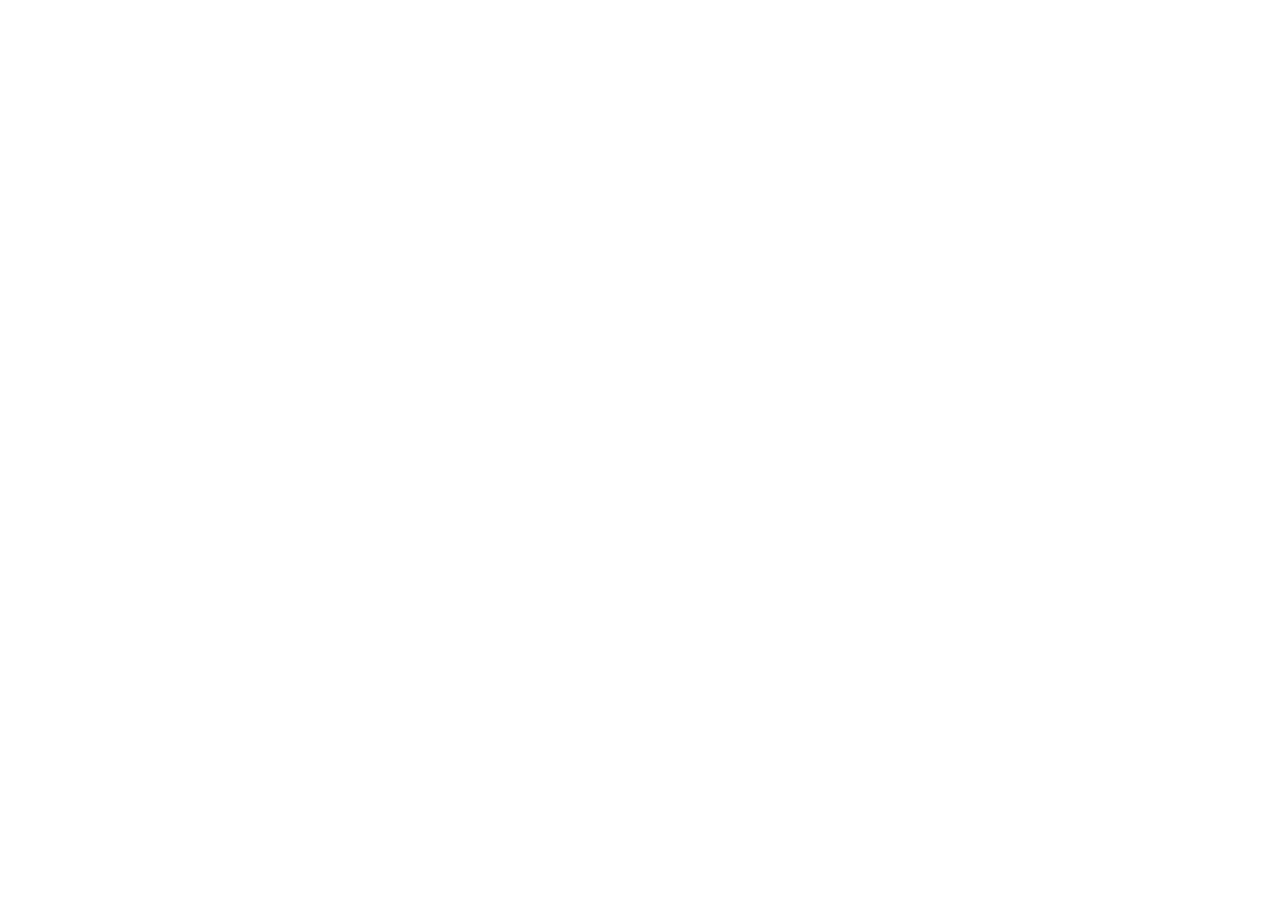
==== index.html @ f6ba0867 "Create index.html Стандартная разметка" ====
<!DOCTYPE html>
<html lang="en">
<head>
    <meta charset="UTF-8">
    <meta name="viewport" content="width=device-width, initial-scale=1.0">
    <title>Небесные светила CSS / JS</title>
</head>
<body>
    
</body>
</html>
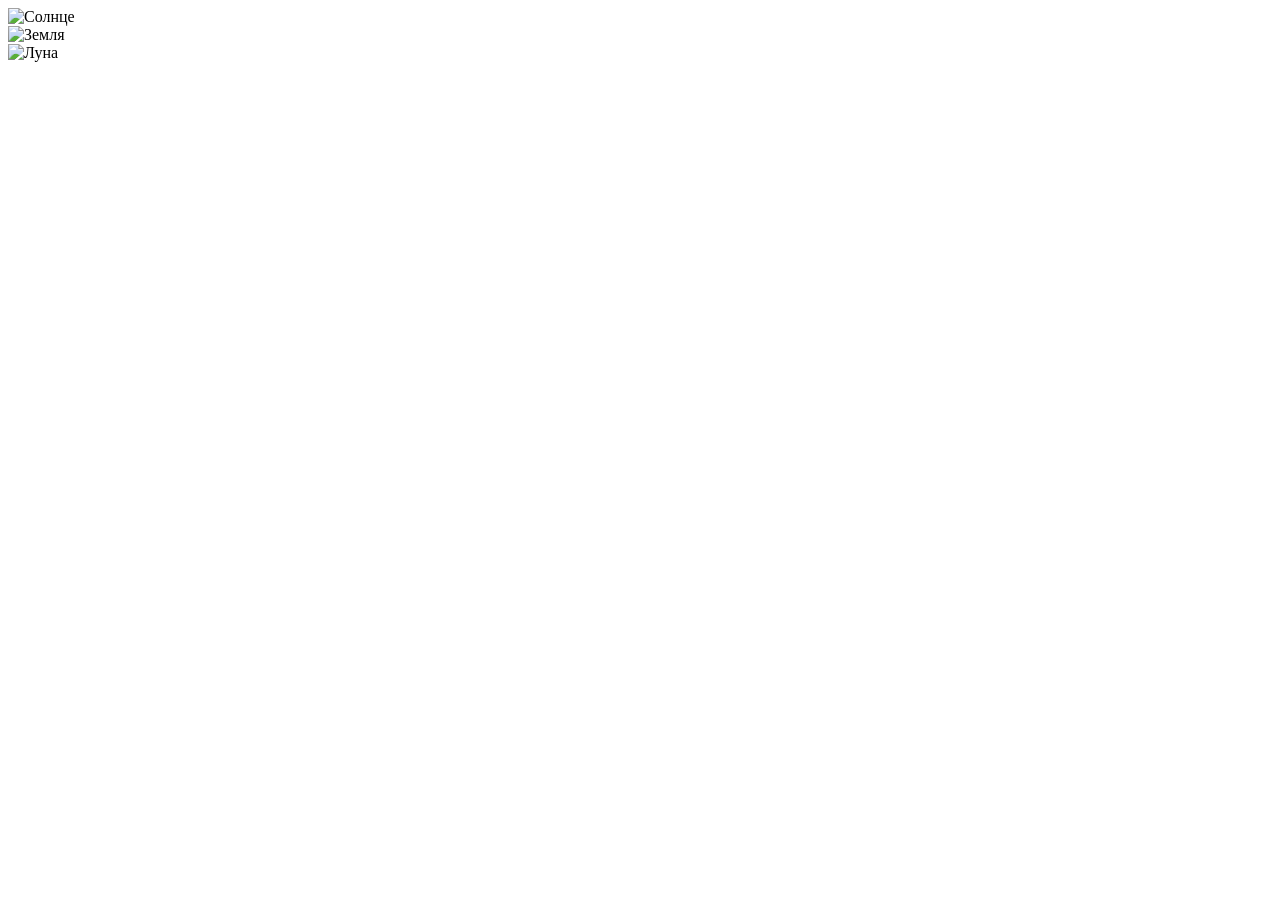
==== commit f1112d8c: "Update index.html Иконка сайта, наполнение" ====
--- a/index.html
+++ b/index.html
@@ -4,8 +4,14 @@
     <meta charset="UTF-8">
     <meta name="viewport" content="width=device-width, initial-scale=1.0">
     <title>Небесные светила CSS / JS</title>
+    <link rel="icon" href="images/icon-Solar-System.png">
+    <link rel="stylesheet" href="styles/style.css">
 </head>
 <body>
-    
+    <div class="light"></div>
+    <div class="dark"></div>
+    <div class="Sun"><img src="images/icon-Sun.png" alt="Солнце"></div>
+    <div class="Earth"><img src="images/icon-Earth.png" alt="Земля"></div>
+    <div class="Moon"><img src="images/icon-Moon.png" alt="Луна"></div>
 </body>
 </html>
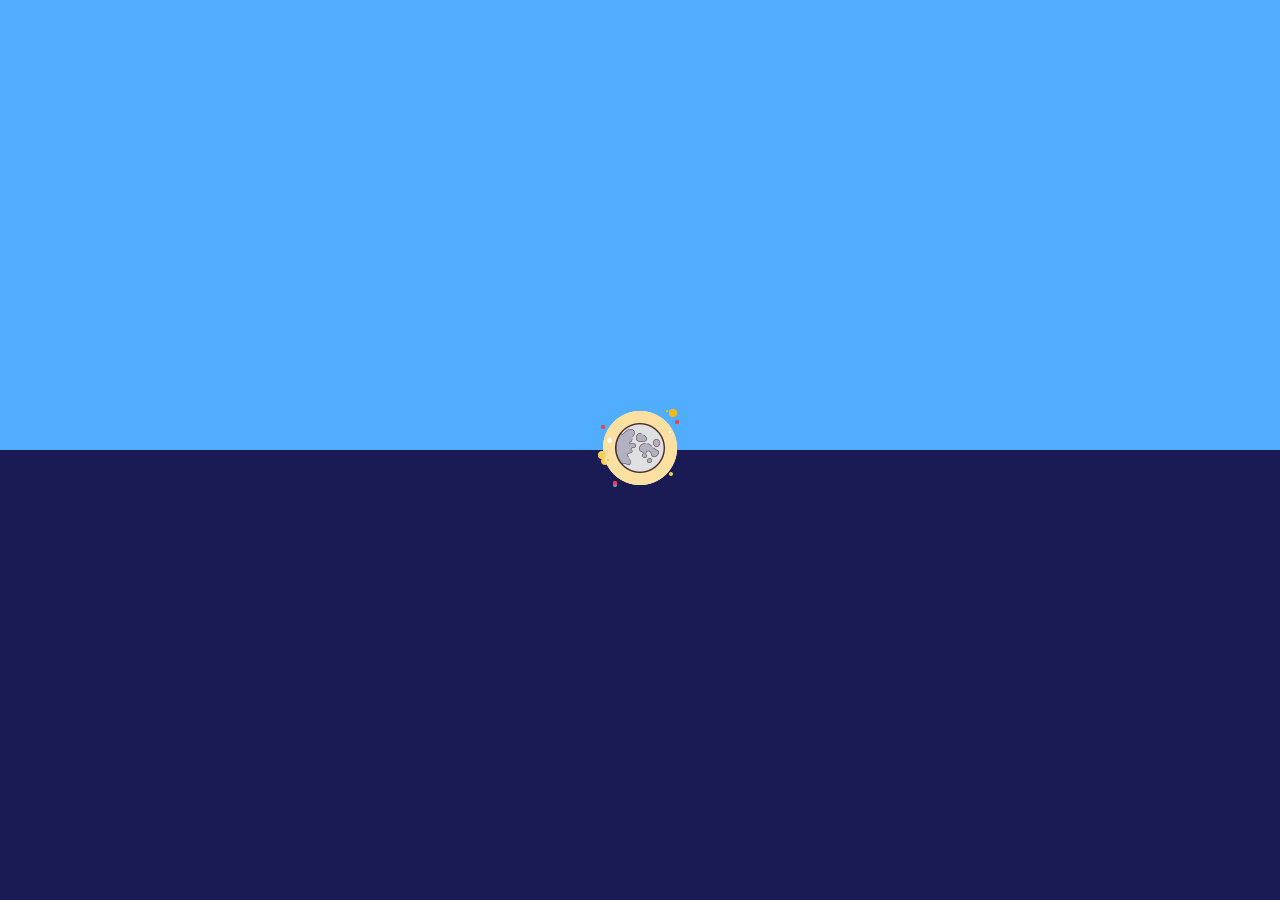
==== commit 53aa64d1: "Update index.html" ====
--- a/index.html
+++ b/index.html
@@ -13,5 +13,7 @@
     <div class="Sun"><img src="images/icon-Sun.png" alt="Солнце"></div>
     <div class="Earth"><img src="images/icon-Earth.png" alt="Земля"></div>
     <div class="Moon"><img src="images/icon-Moon.png" alt="Луна"></div>
+    <a href="second-page.html"><p>Вторая попытка</p></a>
+
 </body>
 </html>
--- a/styles/style.css
+++ b/styles/style.css
@@ -0,0 +1,105 @@
+* {
+    padding: 0;
+    margin: 0;
+}
+
+.Earth {
+    position: absolute;
+    left: 50%;
+    top: 50%;
+    transform: translate(-50%, -50%);
+    z-index: 999;
+}
+
+.Sun {
+    position: absolute;
+    left: 50%;
+    top: 50%;
+    z-index: 999;
+    transform: translate(-50%, -50%);
+    animation: sunCircle 20s linear;
+    animation-iteration-count: infinite; 
+}
+
+.Moon {
+    position: absolute;
+    left: 50%;
+    top: 50%;
+    z-index: 999;
+    transform: translate(-50%, -50%);
+    animation: moonCircle 20s linear;
+    animation-iteration-count: infinite;
+}
+
+.light {
+    position: absolute;
+    height: 50%;
+    width: 100%;
+    background-color: rgb(80, 173, 255);
+    animation: d-l-d 20s linear;
+    /* animation: l-d-l 20s linear; */
+    animation-iteration-count: infinite;
+    animation-timing-function: steps(1)
+
+}
+
+.dark {
+    position: absolute;
+    height: 50%;
+    width: 100%;
+    top: 50%;
+    background-color: rgb(26, 26, 84);
+    animation: l-d-l 20s linear;
+    
+    /* animation: d-l-d 20s linear; */
+    animation-iteration-count: infinite;
+    animation-timing-function: steps(1)
+}
+
+@keyframes sunCircle {
+    0% {
+    transform: translate(-50%, -50%) rotate(0deg) translateY(175px);
+    }
+    100% {
+    transform: translate(-50%, -50%) rotate(360deg) translateY(175px);
+    }
+}
+
+@keyframes moonCircle {
+    0% {
+    transform: translate(-50%, -50%) rotate(-180deg) translateY(175px);
+    }
+    100% {
+    transform: translate(-50%, -50%) rotate(180deg) translateY(175px);
+    }
+}
+
+@keyframes l-d-l {
+    0% {
+       background-color: rgb(80, 173, 255);
+    }
+    25% {
+        background-color: rgb(26, 26, 84);
+    }
+    75% {
+       background-color: rgb(80, 173, 255);
+    }
+    100% {
+       background-color: rgb(80, 173, 255);
+    }
+}
+
+@keyframes d-l-d {
+    0% {
+        background-color: rgb(26, 26, 84);
+    }
+    25% {
+        background-color: rgb(80, 173, 255);
+    }
+    75% {
+       background-color: rgb(26, 26, 84);
+    }
+    100% {
+       background-color: rgb(26, 26, 84);
+    }
+}
